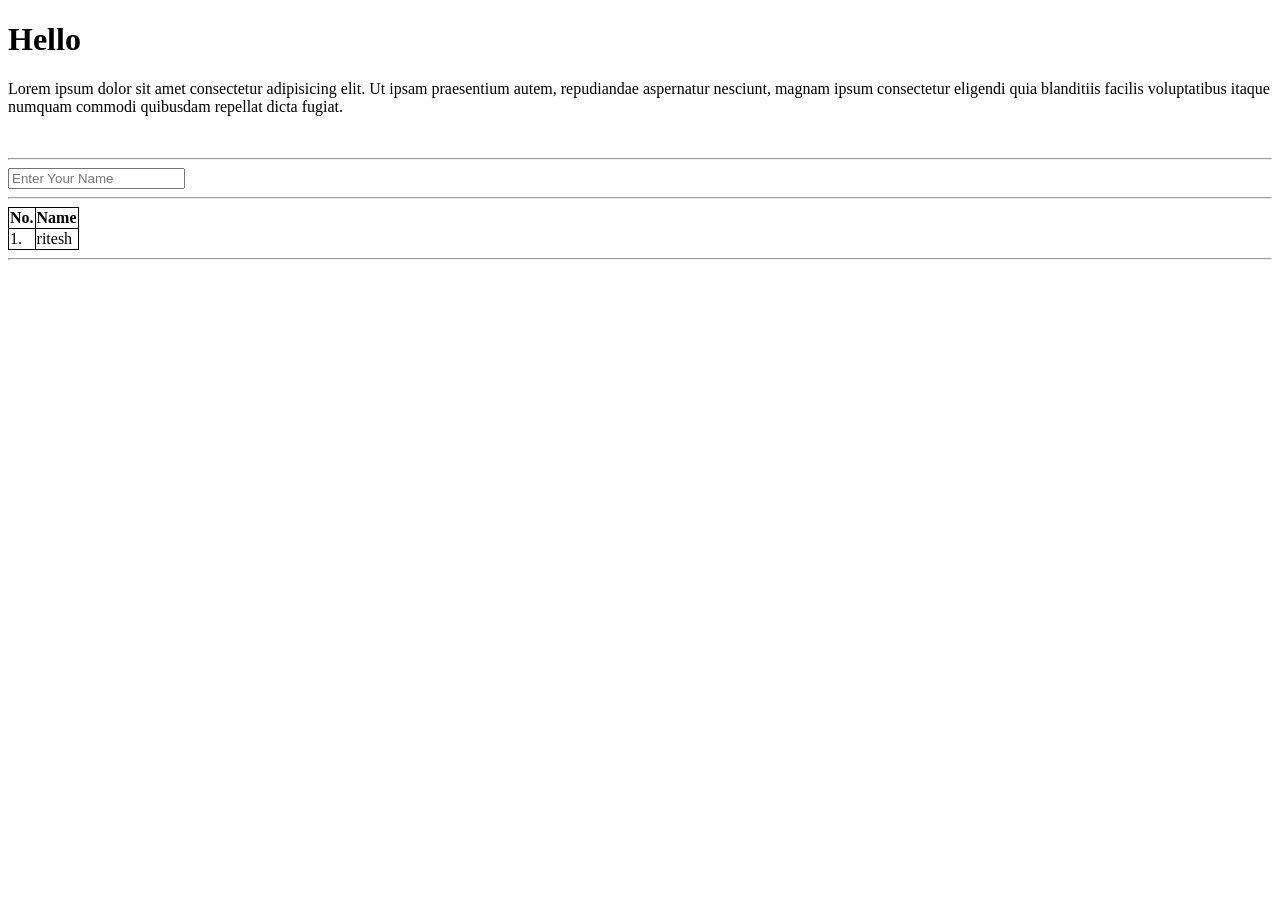
==== Day-1/index.html @ b4ceebd2 "add file" ====
<!DOCTYPE html>
<html lang="en">
<head>
    <meta charset="UTF-8">
    <meta name="viewport" content="width=device-width, initial-scale=1.0">
    <link rel="stylesheet" href="style.css">
    <title>Day-1</title>
</head>
<body>
    <h1>Hello</h1>
    <p>Lorem ipsum dolor sit amet consectetur adipisicing elit. Ut ipsam praesentium autem, repudiandae aspernatur nesciunt, magnam ipsum consectetur eligendi quia blanditiis facilis voluptatibus itaque numquam commodi quibusdam repellat dicta fugiat.</p>
    <br>
    <hr>
    <input type="text" placeholder="Enter Your Name">
    <hr>

    <table style="border: 1px solid; border-collapse: collapse;">
        <thead>
            <tr>
                <th style="border: 1px solid;">No.</th>
                <th style="border: 1px solid;">Name</th>
            </tr>
        </thead>

        <tbody>
            <tr>
                <td style="border: 1px solid;">1.</td>
                <td style="border: 1px solid;">ritesh</td>
            </tr>
        </tbody>
    </table>
    <hr>

    <img src="https://wallup.net/wp-content/uploads/2016/01/260987-nature-forest-animals-leopard.jpg" alt="">

    <img src="https://www.bing.com/th?id=OBTQ.BT95680BC1DE8706241DFFF43E4A9D9FC0603EAEF69F0BA491BF63C87A3EA15FED&rs=2&c=1&h=900&w=900" alt="">
</body>
</html>
---- Day-1/style.css ----
img{
    height: 200px;
}
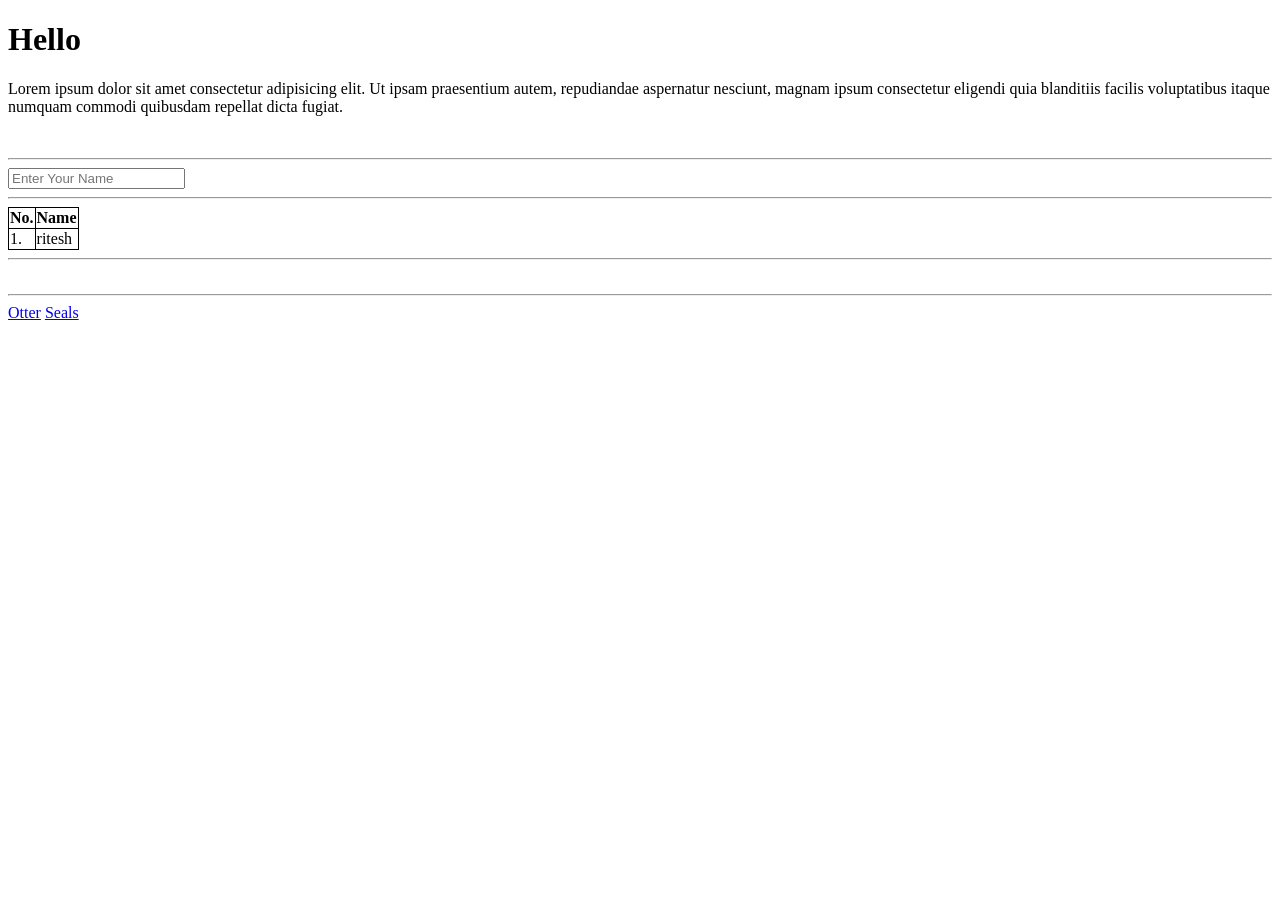
==== commit b3a3c861: "add file" ====
--- a/Day-1/index.html
+++ b/Day-1/index.html
@@ -34,5 +34,11 @@
     <img src="https://wallup.net/wp-content/uploads/2016/01/260987-nature-forest-animals-leopard.jpg" alt="">
 
     <img src="https://www.bing.com/th?id=OBTQ.BT95680BC1DE8706241DFFF43E4A9D9FC0603EAEF69F0BA491BF63C87A3EA15FED&rs=2&c=1&h=900&w=900" alt="">
+
+    <hr>
+
+    <a href="https://www.bing.com/images/search?q=otter&form=HDRSC3&first=1">Otter</a>
+
+    <a href="https://www.bing.com/images/search?q=water+animal+of+sil&id=25B0B18C6747C8750BB8BB684EF25E921FCA24AE&form=IQFRBA&first=1&disoverlay=1">Seals</a>
 </body>
 </html>
